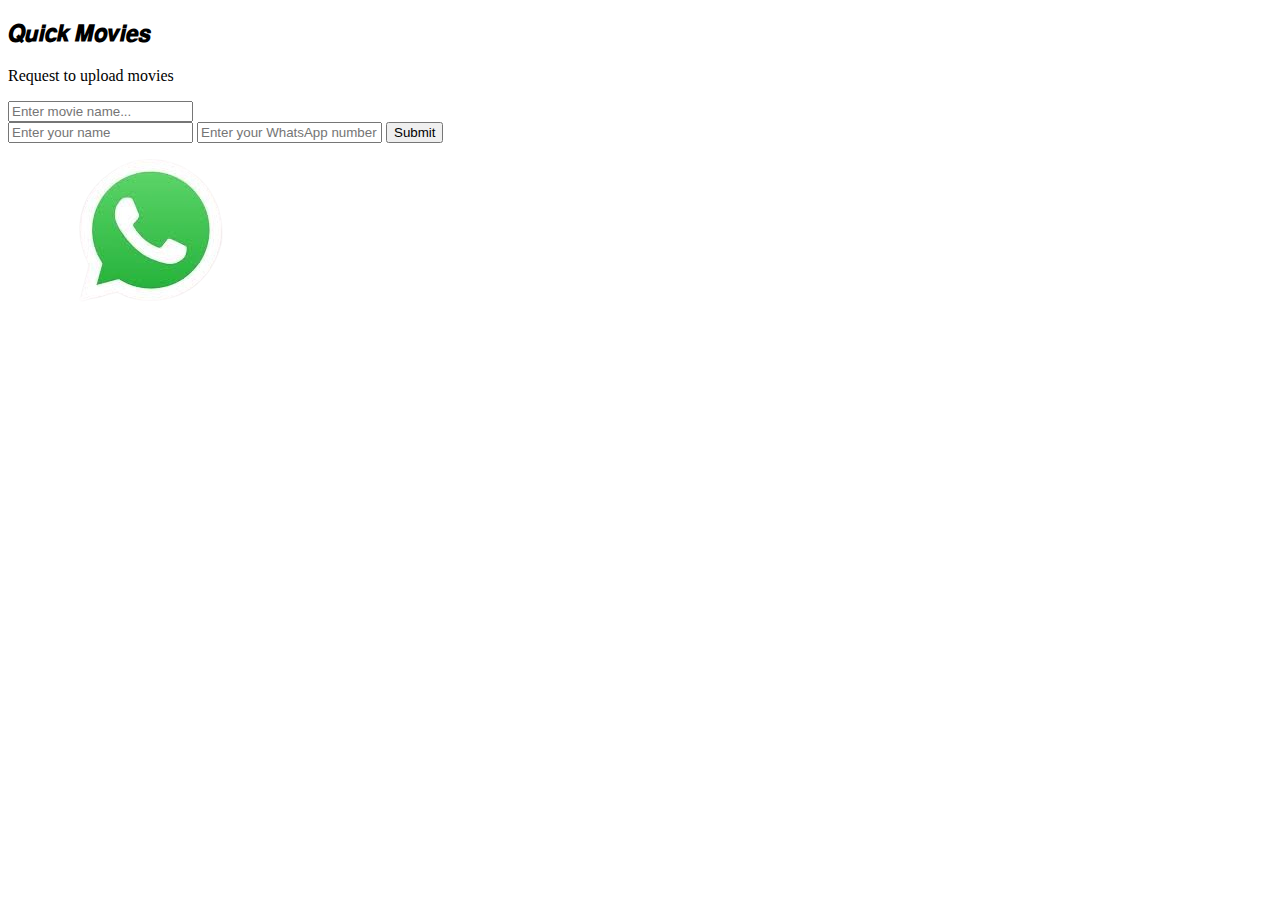
==== index.html @ 953ad2c4 "Create index.html" ====
<!DOCTYPE html>
<html lang="en">
<head>
    <meta charset="UTF-8">
    <meta name="viewport" content="width=device-width, initial-scale=1.0">
    <title>Quick Movies || Movie Request</title>
    <llink rel="stylesheet" href="style.css">
  
</head>
<body>

    <h2>𝙌𝙪𝙞𝙘𝙠 𝙈𝙤𝙫𝙞𝙚𝙨</h2>
    <p>Request to upload movies</p>
    <input type="text" id="search" placeholder="Enter movie name..." oninput="searchMovie()">
    <div class="movies" id="movieList"></div>

    <div id="userDetails" class="hidden">
        <input type="text" id="userName" placeholder="Enter your name">
        <input type="text" id="userWhatsapp" placeholder="Enter your WhatsApp number">
        <button onclick="sendToTelegram()">Submit</button>
    </div>

    <a href="https://chat.whatsapp.com/FaIlL5JBl5kJH1FG5SefQq" target="_blank" class="whatsapp-btn-pp">
        <img src="wp.png" alt="WhatsApp Icon">
    </a>

    <script src="script.js"></script>
</body>
</html>
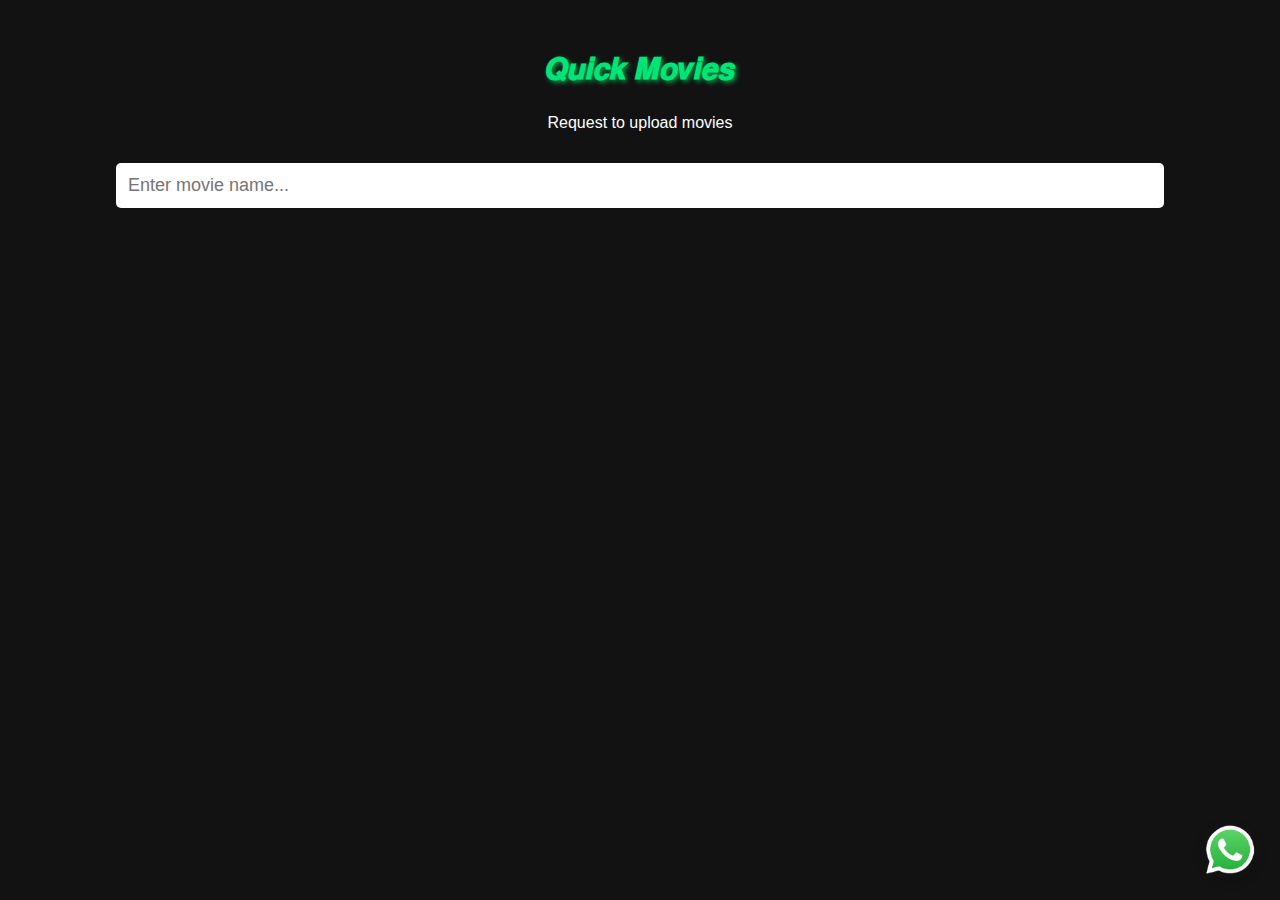
==== commit 55a6b1f0: "Update index.html" ====
--- a/index.html
+++ b/index.html
@@ -4,7 +4,7 @@
     <meta charset="UTF-8">
     <meta name="viewport" content="width=device-width, initial-scale=1.0">
     <title>Quick Movies || Movie Request</title>
-    <llink rel="stylesheet" href="style.css">
+    <link rel="stylesheet" href="style.css">
   
 </head>
 <body>
--- a/style.css
+++ b/style.css
@@ -0,0 +1,88 @@
+body {
+            font-family: Arial, sans-serif;
+            background-color: #121212;
+            color: white;
+            text-align: center;
+            margin: 0;
+            padding: 0;
+            padding-bottom: 80px; /* Add space for the footer */
+        }
+        h2 {
+            font-size: 2rem;
+            color: #00e676;
+            margin-top: 50px;
+            text-shadow: 2px 2px 5px rgba(0, 255, 118, 0.6);
+        }
+        input, button {
+            width: 80%;
+            padding: 12px;
+            margin: 15px 0;
+            font-size: 18px;
+            border-radius: 5px;
+            border: none;
+            transition: all 0.3s ease;
+        }
+        input:focus, button:focus {
+            outline: none;
+            box-shadow: 0 0 10px rgba(0, 255, 118, 0.7);
+        }
+        button {
+            background: linear-gradient(45deg, #00e676, #1de9b6);
+            color: white;
+            cursor: pointer;
+        }
+        button:hover {
+            background: linear-gradient(45deg, #1de9b6, #00e676);
+            transform: scale(1.05);
+        }
+        .movies {
+            max-width: 340px;
+            margin: auto;
+            text-align: left;
+            overflow-y: auto;
+            height: 570px;
+        }
+        .movie {
+            display: flex;
+            align-items: center;
+            padding: 15px;
+            border: 2px solid #333;
+            margin: 10px 0;
+            cursor: pointer;
+            border-radius: 10px;
+            transition: transform 0.3s;
+        }
+        .movie img {
+            width: 60px;
+            margin-right: 15px;
+            border-radius: 5px;
+        }
+        .movie:hover {
+            transform: scale(1.05);
+            background-color: #333;
+        }
+        .hidden { display: none; }
+        .whatsapp-btn-pp {
+            position: fixed;
+            bottom: 20px;
+            right: 20px;
+            color: white;
+            font-size: 18px;
+            padding: 0;
+            border-radius: 50%;
+            width: 60px;
+            height: 60px;
+            display: flex;
+            justify-content: center;
+            align-items: center;
+            text-decoration: none;
+            box-shadow: 0 4px 8px rgba(0, 0, 0, 0.1);
+            z-index: 9999;
+        }
+        .whatsapp-btn-pp img {
+            width: 100px;
+            height: 100%;
+        }
+        .whatsapp-btn-pp:hover {
+            transform: scale(1.05);
+        }
